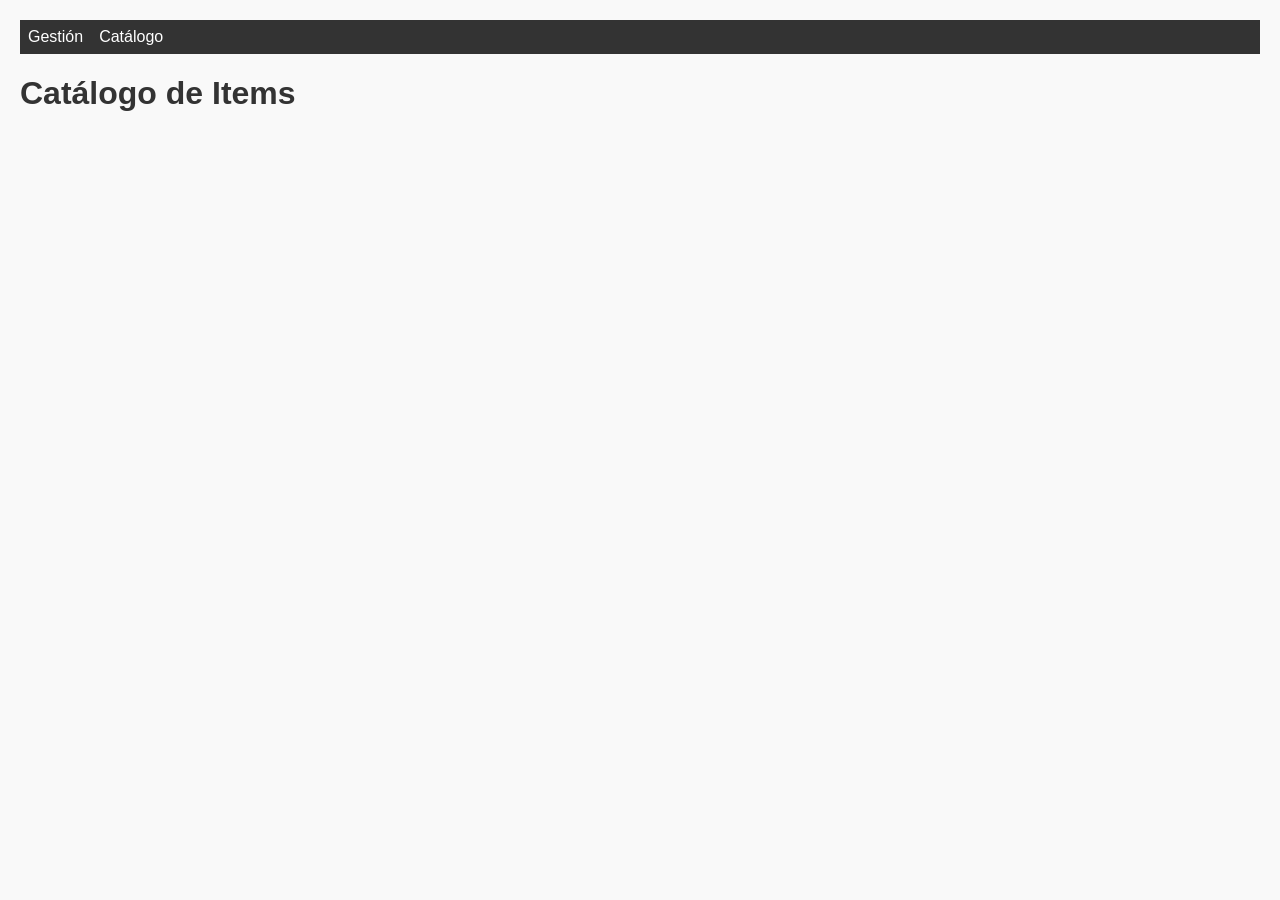
==== public/catalog.html @ 09b58790 "primer cambio" ====
<!DOCTYPE html>
<html lang="en">
<head>
    <meta charset="UTF-8">
    <meta name="viewport" content="width=device-width, initial-scale=1.0">
    <title>Catálogo</title>
    <link rel="stylesheet" href="./css/styles.css">
</head>
<body>
    <nav class="navbar">
        <ul>
            <li><a href="index.html">Gestión</a></li>
            <li><a href="catalog.html">Catálogo</a></li>
        </ul>
    </nav>

    <h1>Catálogo de Items</h1>

    <div id="catalogContainer" class="catalog-grid">
        <!-- Aquí se van a renderizar las tarjetas con los items -->
    </div>

    <script type="module" src="./js/catalog.js"></script>
</body>
</html>
---- public/css/styles.css ----
/* index.html */
body {
    font-family: Arial, sans-serif;
    margin: 20px;
    background: #f9f9f9;
}

h1 {
    color: #333;
}

form {
    margin-bottom: 20px;
}

input {
    padding: 8px;
    margin-right: 5px;
}

button {
    padding: 8px 12px;
    background: #007acc;
    color: white;
    border: none;
    cursor: pointer;
}

button:hover {
    background: #005fa3;
}

table {
    width: 100%;
    border-collapse: collapse;
    background: white;
}

th, td {
    border: 1px solid #ddd;
    padding: 8px;
    text-align: left;
}

/* Navbar */
.navbar {
    background: #333;
    padding: 0.5rem;
}

.navbar ul {
    list-style: none;
    display: flex;
    gap: 1rem;
    margin: 0;
    padding: 0;
}

.navbar a {
    color: white;
    text-decoration: none;
}

.navbar a:hover {
    text-decoration: underline;
}
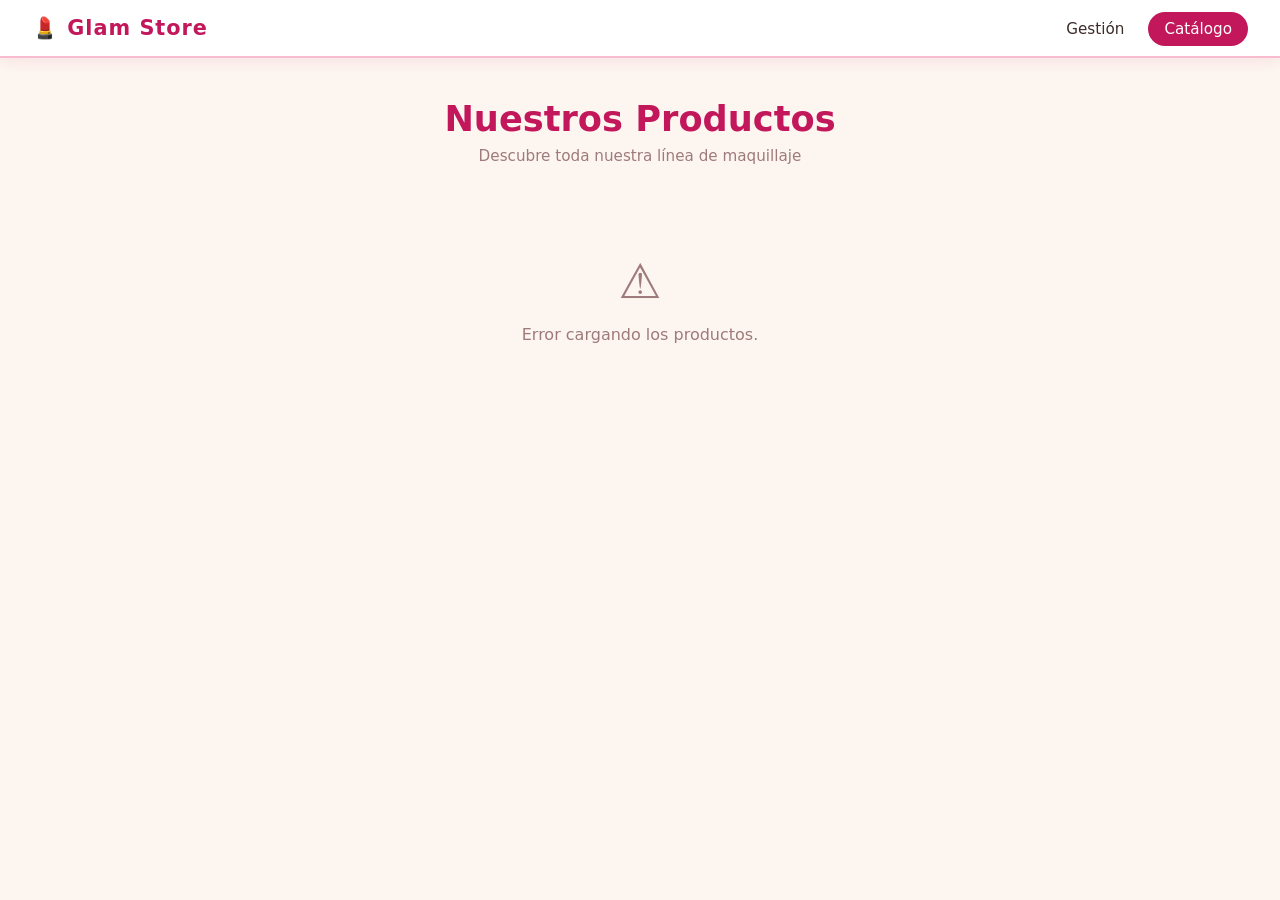
==== commit 635f59c9: "catalogo" ====
--- a/public/catalog.html
+++ b/public/catalog.html
@@ -1,25 +1,69 @@
 <!DOCTYPE html>
-<html lang="en">
+<html lang="es">
 <head>
-    <meta charset="UTF-8">
-    <meta name="viewport" content="width=device-width, initial-scale=1.0">
-    <title>Catálogo</title>
-    <link rel="stylesheet" href="./css/styles.css">
+  <meta charset="UTF-8">
+  <meta name="viewport" content="width=device-width, initial-scale=1.0">
+  <title>Catálogo — Glam Store</title>
+  <link rel="stylesheet" href="./css/styles.css">
 </head>
 <body>
-    <nav class="navbar">
-        <ul>
-            <li><a href="index.html">Gestión</a></li>
-            <li><a href="catalog.html">Catálogo</a></li>
-        </ul>
-    </nav>
+  <nav class="navbar">
+    <span class="navbar-brand">💄 Glam Store</span>
+    <ul>
+      <li><a href="index.html">Gestión</a></li>
+      <li><a href="catalog.html" class="active">Catálogo</a></li>
+    </ul>
+  </nav>
 
-    <h1>Catálogo de Items</h1>
+  <div class="page-header">
+    <h1>Nuestros Productos</h1>
+    <p>Descubre toda nuestra línea de maquillaje</p>
+  </div>
 
+  <div class="catalog-wrapper">
     <div id="catalogContainer" class="catalog-grid">
-        <!-- Aquí se van a renderizar las tarjetas con los items -->
+      <div class="loading">Cargando productos...</div>
     </div>
+  </div>
 
-    <script type="module" src="./js/catalog.js"></script>
+  <!-- MODAL DE DETALLE -->
+  <div id="modalOverlay" class="modal-overlay" role="dialog" aria-modal="true">
+    <div class="modal">
+      <div class="modal-header">
+        <div class="modal-title-area">
+          <span class="modal-title" id="modalName">—</span>
+          <span id="modalBadge"></span>
+        </div>
+        <button class="modal-close" id="modalClose" aria-label="Cerrar">✕</button>
+      </div>
+      <div class="modal-icon" id="modalIcon">💄</div>
+      <div class="modal-body">
+        <p class="modal-description" id="modalDescription">—</p>
+        <div class="modal-stats">
+          <div class="stat-item">
+            <div class="stat-label">💰 Precio</div>
+            <div class="stat-value price" id="modalPrice">—</div>
+          </div>
+          <div class="stat-item">
+            <div class="stat-label">📦 Stock</div>
+            <div class="stat-value" id="modalStock">—</div>
+          </div>
+          <div class="stat-item">
+            <div class="stat-label">🗂️ Categoría</div>
+            <div class="stat-value" id="modalCategory">—</div>
+          </div>
+          <div class="stat-item">
+            <div class="stat-label">📅 Fecha</div>
+            <div class="stat-value" id="modalDate">—</div>
+          </div>
+        </div>
+      </div>
+      <div class="modal-footer">
+        <button class="btn-modal-close" id="modalCloseBtn">Cerrar</button>
+      </div>
+    </div>
+  </div>
+
+  <script type="module" src="./js/catalog.js"></script>
 </body>
 </html>
--- a/public/css/styles.css
+++ b/public/css/styles.css
@@ -1,66 +1,381 @@
-/* index.html */
+*, *::before, *::after { box-sizing: border-box; margin: 0; padding: 0; }
+
+:root {
+  --bg: #fdf6f0;
+  --surface: #ffffff;
+  --card: #ffffff;
+  --accent: #c2185b;
+  --accent2: #f8bbd0;
+  --gold: #ad1457;
+  --text: #3d2b2b;
+  --text-muted: #9e7a7a;
+  --border: #f0d9e0;
+  --radius: 14px;
+  --shadow: 0 4px 20px rgba(194,24,91,0.08);
+}
+
 body {
-    font-family: Arial, sans-serif;
-    margin: 20px;
-    background: #f9f9f9;
-}
-
-h1 {
-    color: #333;
-}
-
-form {
-    margin-bottom: 20px;
-}
-
-input {
-    padding: 8px;
-    margin-right: 5px;
-}
-
-button {
-    padding: 8px 12px;
-    background: #007acc;
-    color: white;
-    border: none;
-    cursor: pointer;
-}
-
-button:hover {
-    background: #005fa3;
-}
-
-table {
-    width: 100%;
-    border-collapse: collapse;
-    background: white;
-}
-
-th, td {
-    border: 1px solid #ddd;
-    padding: 8px;
-    text-align: left;
-}
-
-/* Navbar */
+  font-family: 'Segoe UI', system-ui, sans-serif;
+  background: var(--bg);
+  color: var(--text);
+  min-height: 100vh;
+}
+
+/* NAVBAR */
 .navbar {
-    background: #333;
-    padding: 0.5rem;
-}
-
-.navbar ul {
-    list-style: none;
-    display: flex;
-    gap: 1rem;
-    margin: 0;
-    padding: 0;
-}
+  background: var(--surface);
+  padding: 0 2rem;
+  border-bottom: 2px solid var(--accent2);
+  display: flex;
+  align-items: center;
+  justify-content: space-between;
+  position: sticky;
+  top: 0;
+  z-index: 100;
+  box-shadow: 0 2px 16px rgba(194,24,91,0.1);
+}
+
+.navbar-brand {
+  font-size: 1.3rem;
+  font-weight: 700;
+  color: var(--accent);
+  letter-spacing: 1px;
+  padding: 1rem 0;
+}
+
+.navbar ul { list-style: none; display: flex; gap: 0.5rem; }
 
 .navbar a {
-    color: white;
-    text-decoration: none;
-}
-
-.navbar a:hover {
-    text-decoration: underline;
+  color: var(--text);
+  text-decoration: none;
+  padding: 0.5rem 1rem;
+  border-radius: 20px;
+  transition: all 0.2s;
+  font-size: 0.95rem;
+}
+
+.navbar a:hover, .navbar a.active {
+  background: var(--accent);
+  color: white;
+}
+
+/* ENCABEZADO */
+.page-header {
+  padding: 2.5rem 2rem 1.5rem;
+  text-align: center;
+}
+
+.page-header h1 {
+  font-size: 2.2rem;
+  color: var(--accent);
+  margin-bottom: 0.5rem;
+}
+
+.page-header p { color: var(--text-muted); font-size: 0.95rem; }
+
+/* GESTIÓN */
+.management-container {
+  max-width: 1000px;
+  margin: 0 auto;
+  padding: 2rem;
+}
+
+.form-card {
+  background: var(--surface);
+  border: 1px solid var(--border);
+  border-radius: var(--radius);
+  padding: 1.5rem;
+  margin-bottom: 2rem;
+  box-shadow: var(--shadow);
+}
+
+.form-card h2 { font-size: 1.1rem; color: var(--accent); margin-bottom: 1rem; }
+
+#itemForm {
+  display: grid;
+  grid-template-columns: 1fr 1fr;
+  gap: 0.75rem;
+}
+
+#itemForm .full-width { grid-column: 1 / -1; }
+
+input, select, textarea {
+  background: var(--bg);
+  border: 1.5px solid var(--border);
+  border-radius: 8px;
+  padding: 0.6rem 0.9rem;
+  color: var(--text);
+  font-size: 0.9rem;
+  width: 100%;
+  transition: border-color 0.2s;
+}
+
+input:focus, select:focus, textarea:focus {
+  outline: none;
+  border-color: var(--accent);
+}
+
+textarea { resize: vertical; min-height: 80px; }
+select option { background: white; }
+
+/* BOTONES */
+button { cursor: pointer; border: none; border-radius: 8px; font-size: 0.9rem; font-weight: 600; transition: all 0.2s; }
+
+#submitBtn {
+  background: var(--accent);
+  color: white;
+  padding: 0.65rem 1.5rem;
+  grid-column: 1 / -1;
+}
+
+#submitBtn:hover { background: #880e4f; transform: translateY(-1px); box-shadow: 0 4px 12px rgba(194,24,91,0.3); }
+#submitBtn:active { transform: translateY(0); }
+
+/* TABLA */
+.table-card {
+  background: var(--surface);
+  border: 1px solid var(--border);
+  border-radius: var(--radius);
+  overflow: hidden;
+  box-shadow: var(--shadow);
+}
+
+table { width: 100%; border-collapse: collapse; }
+thead { background: #fce4ec; }
+
+th {
+  padding: 0.9rem 1rem;
+  text-align: left;
+  font-size: 0.85rem;
+  text-transform: uppercase;
+  letter-spacing: 0.5px;
+  color: var(--accent);
+}
+
+td { padding: 0.85rem 1rem; border-top: 1px solid var(--border); font-size: 0.9rem; }
+tr:hover td { background: #fff5f8; }
+
+.btn-edit { background: #e8f5e9; color: #2e7d32; padding: 0.4rem 0.8rem; margin-right: 0.4rem; border-radius: 6px; }
+.btn-edit:hover { background: #c8e6c9; }
+.btn-delete { background: #fce4ec; color: var(--accent); padding: 0.4rem 0.8rem; border-radius: 6px; }
+.btn-delete:hover { background: #f8bbd0; }
+
+/* BADGES */
+.badge {
+  display: inline-block;
+  padding: 0.2rem 0.7rem;
+  border-radius: 20px;
+  font-size: 0.75rem;
+  font-weight: 700;
+}
+
+.badge-Clásico         { background: #f3e5f5; color: #7b1fa2; border: 1px solid #ce93d8; }
+.badge-Bestseller      { background: #fff8e1; color: #f57f17; border: 1px solid #ffcc02; }
+.badge-Nuevo           { background: #e8f5e9; color: #2e7d32; border: 1px solid #a5d6a7; }
+.badge-Esencial        { background: #e3f2fd; color: #1565c0; border: 1px solid #90caf9; }
+.badge-Edición\ Limitada { background: #fce4ec; color: #c2185b; border: 1px solid #f48fb1; }
+
+/* CATÁLOGO */
+.catalog-wrapper { max-width: 1200px; margin: 0 auto; padding: 0 2rem 3rem; }
+
+.catalog-grid {
+  display: grid;
+  grid-template-columns: repeat(auto-fill, minmax(270px, 1fr));
+  gap: 1.5rem;
+}
+
+/* CARDS */
+.item-card {
+  background: var(--card);
+  border: 1px solid var(--border);
+  border-radius: var(--radius);
+  padding: 1.4rem;
+  box-shadow: var(--shadow);
+  display: flex;
+  flex-direction: column;
+  gap: 0.75rem;
+  transition: transform 0.25s, box-shadow 0.25s, border-color 0.25s;
+  position: relative;
+  overflow: hidden;
+}
+
+.item-card::before {
+  content: '';
+  position: absolute;
+  top: 0; left: 0; right: 0;
+  height: 3px;
+  background: linear-gradient(90deg, var(--accent), #f48fb1);
+  opacity: 0;
+  transition: opacity 0.25s;
+}
+
+.item-card:hover { transform: translateY(-6px); box-shadow: 0 16px 40px rgba(194,24,91,0.15); border-color: var(--accent); }
+.item-card:hover::before { opacity: 1; }
+
+.card-icon {
+  font-size: 2.5rem;
+  text-align: center;
+  padding: 0.75rem;
+  background: #fce4ec;
+  border-radius: 10px;
+  transition: transform 0.25s;
+}
+
+.item-card:hover .card-icon { transform: scale(1.1); }
+
+.card-header { display: flex; justify-content: space-between; align-items: flex-start; gap: 0.5rem; }
+
+.card-name { font-size: 1rem; font-weight: 700; color: var(--text); line-height: 1.3; }
+
+.card-category {
+  font-size: 0.75rem;
+  color: var(--accent);
+  background: #fce4ec;
+  padding: 0.2rem 0.5rem;
+  border-radius: 4px;
+  white-space: nowrap;
+  font-weight: 600;
+}
+
+.card-price { font-size: 1.25rem; font-weight: 800; color: var(--accent); }
+.card-price span { font-size: 0.8rem; font-weight: 400; color: var(--text-muted); }
+
+.card-meta { display: flex; justify-content: space-between; align-items: center; font-size: 0.82rem; color: var(--text-muted); }
+
+.stock-indicator { display: flex; align-items: center; gap: 0.3rem; }
+.stock-dot { width: 8px; height: 8px; border-radius: 50%; }
+.stock-dot.in  { background: #4caf50; box-shadow: 0 0 5px #4caf50; }
+.stock-dot.low { background: #ff9800; box-shadow: 0 0 5px #ff9800; }
+.stock-dot.out { background: #e53935; box-shadow: 0 0 5px #e53935; }
+
+.card-btn {
+  background: var(--accent);
+  color: white;
+  padding: 0.6rem;
+  border-radius: 8px;
+  width: 100%;
+  text-align: center;
+  font-size: 0.88rem;
+  transition: background 0.2s, transform 0.15s, box-shadow 0.2s;
+  margin-top: auto;
+}
+
+.card-btn:hover { background: #880e4f; transform: scale(1.02); box-shadow: 0 4px 14px rgba(194,24,91,0.35); }
+.card-btn:active { transform: scale(0.98); }
+
+/* MODAL */
+.modal-overlay {
+  position: fixed;
+  inset: 0;
+  background: rgba(61,43,43,0.5);
+  backdrop-filter: blur(4px);
+  display: flex;
+  align-items: center;
+  justify-content: center;
+  z-index: 1000;
+  padding: 1rem;
+  opacity: 0;
+  pointer-events: none;
+  transition: opacity 0.25s;
+}
+
+.modal-overlay.active { opacity: 1; pointer-events: all; }
+
+.modal {
+  background: var(--surface);
+  border: 1px solid var(--border);
+  border-radius: 18px;
+  width: 100%;
+  max-width: 520px;
+  box-shadow: 0 24px 60px rgba(194,24,91,0.2);
+  transform: scale(0.9) translateY(20px);
+  transition: transform 0.25s;
+  overflow: hidden;
+}
+
+.modal-overlay.active .modal { transform: scale(1) translateY(0); }
+
+.modal-header {
+  background: linear-gradient(135deg, #fce4ec, #f8bbd0);
+  padding: 1.5rem;
+  display: flex;
+  justify-content: space-between;
+  align-items: flex-start;
+  border-bottom: 1px solid var(--border);
+}
+
+.modal-title-area { display: flex; flex-direction: column; gap: 0.5rem; }
+.modal-title { font-size: 1.3rem; font-weight: 700; color: var(--accent); }
+
+.modal-close {
+  background: none;
+  color: var(--text-muted);
+  font-size: 1.5rem;
+  width: 32px; height: 32px;
+  display: flex; align-items: center; justify-content: center;
+  border-radius: 50%;
+  transition: background 0.2s, color 0.2s;
+  flex-shrink: 0;
+}
+
+.modal-close:hover { background: var(--accent); color: white; }
+
+.modal-icon { font-size: 4rem; text-align: center; padding: 1.5rem; background: #fff5f8; }
+
+.modal-body { padding: 1.5rem; display: flex; flex-direction: column; gap: 1rem; }
+
+.modal-description {
+  color: var(--text-muted);
+  font-size: 0.95rem;
+  line-height: 1.7;
+  padding: 1rem;
+  background: var(--bg);
+  border-radius: 8px;
+  border-left: 3px solid var(--accent);
+}
+
+.modal-stats { display: grid; grid-template-columns: 1fr 1fr; gap: 0.75rem; }
+
+.stat-item { background: var(--bg); border-radius: 10px; padding: 0.75rem; }
+
+.stat-label {
+  font-size: 0.75rem;
+  color: var(--text-muted);
+  text-transform: uppercase;
+  letter-spacing: 0.5px;
+  margin-bottom: 0.25rem;
+}
+
+.stat-value { font-size: 1rem; font-weight: 700; color: var(--text); }
+.stat-value.price { color: var(--accent); }
+
+.modal-footer {
+  padding: 1rem 1.5rem;
+  border-top: 1px solid var(--border);
+}
+
+.btn-modal-close {
+  width: 100%;
+  padding: 0.7rem;
+  background: #fce4ec;
+  color: var(--accent);
+  border-radius: 8px;
+  font-size: 0.9rem;
+  font-weight: 700;
+  transition: background 0.2s;
+}
+
+.btn-modal-close:hover { background: #f8bbd0; }
+
+/* ESTADO VACÍO */
+.empty-state { text-align: center; padding: 4rem 2rem; color: var(--text-muted); }
+.empty-state .icon { font-size: 3rem; margin-bottom: 1rem; }
+
+.loading { text-align: center; padding: 3rem; color: var(--text-muted); font-size: 1.1rem; }
+
+/* RESPONSIVE */
+@media (max-width: 600px) {
+  #itemForm { grid-template-columns: 1fr; }
+  .management-container, .catalog-wrapper { padding: 1rem; }
+  .modal-stats { grid-template-columns: 1fr; }
 }
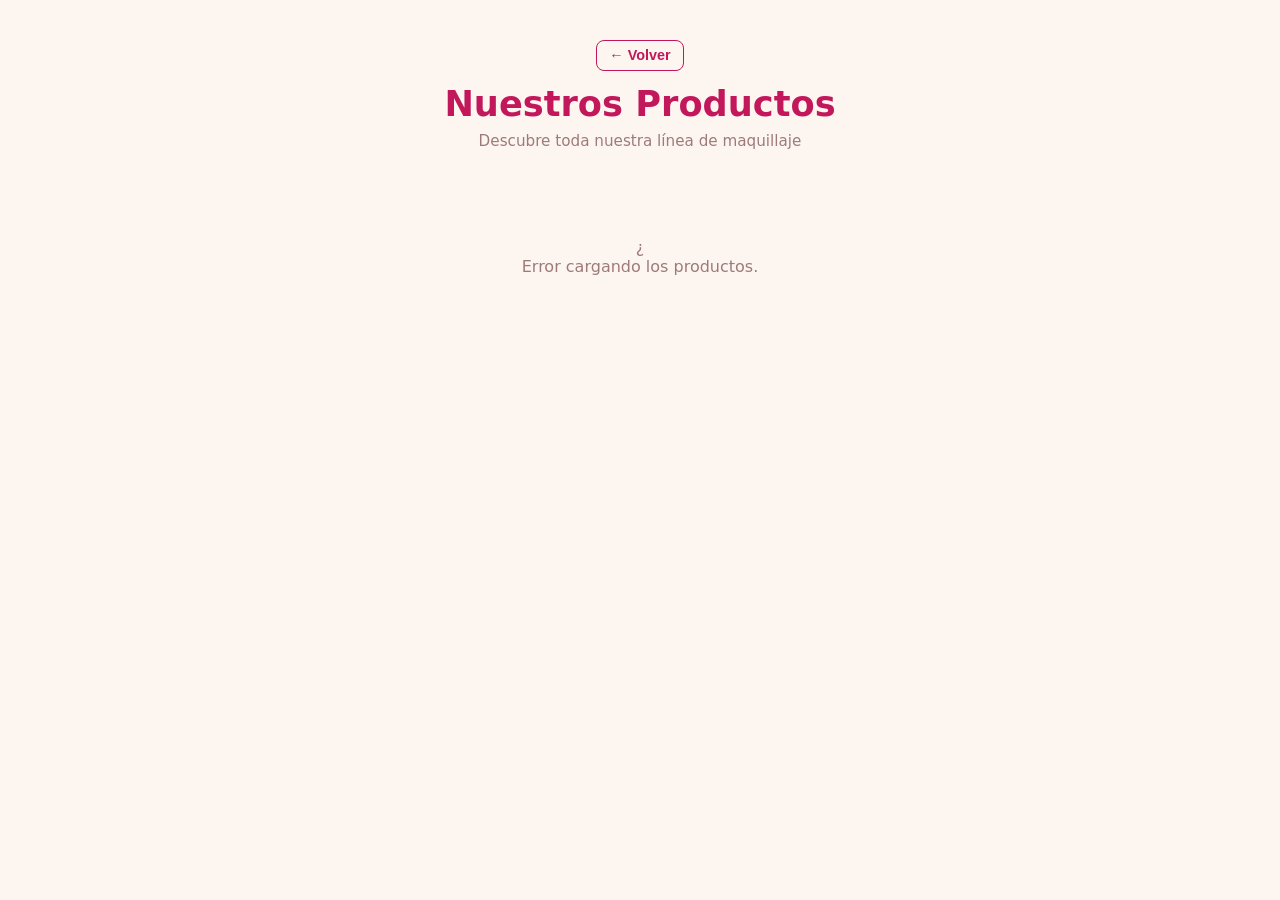
==== commit 8cef2859: ":)" ====
--- a/public/catalog.html
+++ b/public/catalog.html
@@ -3,19 +3,13 @@
 <head>
   <meta charset="UTF-8">
   <meta name="viewport" content="width=device-width, initial-scale=1.0">
-  <title>Catálogo — Glam Store</title>
+  <title>Catálogo — JM STORE</title>
   <link rel="stylesheet" href="./css/styles.css">
 </head>
 <body>
-  <nav class="navbar">
-    <span class="navbar-brand">💄 Glam Store</span>
-    <ul>
-      <li><a href="index.html">Gestión</a></li>
-      <li><a href="catalog.html" class="active">Catálogo</a></li>
-    </ul>
-  </nav>
 
   <div class="page-header">
+    <button class="btn-back" onclick="window.location.href='index.html'">← Volver</button>
     <h1>Nuestros Productos</h1>
     <p>Descubre toda nuestra línea de maquillaje</p>
   </div>
@@ -36,24 +30,24 @@
         </div>
         <button class="modal-close" id="modalClose" aria-label="Cerrar">✕</button>
       </div>
-      <div class="modal-icon" id="modalIcon">💄</div>
+      <div class="modal-icon" id="modalIcon"></div>
       <div class="modal-body">
         <p class="modal-description" id="modalDescription">—</p>
         <div class="modal-stats">
           <div class="stat-item">
-            <div class="stat-label">💰 Precio</div>
+            <div class="stat-label">Precio</div>
             <div class="stat-value price" id="modalPrice">—</div>
           </div>
           <div class="stat-item">
-            <div class="stat-label">📦 Stock</div>
+            <div class="stat-label">Stock</div>
             <div class="stat-value" id="modalStock">—</div>
           </div>
           <div class="stat-item">
-            <div class="stat-label">🗂️ Categoría</div>
+            <div class="stat-label">Categoría</div>
             <div class="stat-value" id="modalCategory">—</div>
           </div>
           <div class="stat-item">
-            <div class="stat-label">📅 Fecha</div>
+            <div class="stat-label">Fecha</div>
             <div class="stat-value" id="modalDate">—</div>
           </div>
         </div>
--- a/public/css/styles.css
+++ b/public/css/styles.css
@@ -118,7 +118,7 @@
 textarea { resize: vertical; min-height: 80px; }
 select option { background: white; }
 
-/* BOTONES */
+/* BOTONES BASE */
 button { cursor: pointer; border: none; border-radius: 8px; font-size: 0.9rem; font-weight: 600; transition: all 0.2s; }
 
 #submitBtn {
@@ -182,6 +182,63 @@
   display: grid;
   grid-template-columns: repeat(auto-fill, minmax(270px, 1fr));
   gap: 1.5rem;
+}
+
+/* ── FILTRO POR CATEGORÍAS ─────────────────────────────── */
+.filter-bar {
+  display: flex;
+  flex-wrap: wrap;
+  gap: 0.6rem;
+  justify-content: center;
+  margin-bottom: 1.75rem;
+  padding: 1.25rem 1.5rem;
+  background: var(--surface);
+  border: 1px solid var(--border);
+  border-radius: var(--radius);
+  box-shadow: var(--shadow);
+}
+
+.filter-btn {
+  display: inline-flex;
+  align-items: center;
+  gap: 0.4rem;
+  padding: 0.5rem 1.2rem;
+  border-radius: 30px;
+  border: 1.5px solid var(--border) !important; /* override global button { border: none } */
+  background: var(--bg);
+  color: var(--text-muted);
+  font-size: 0.88rem;
+  font-weight: 600;
+  cursor: pointer;
+  transition: all 0.2s;
+  white-space: nowrap;
+  line-height: 1;
+}
+
+.filter-btn:hover {
+  border-color: var(--accent) !important;
+  color: var(--accent);
+  background: #fce4ec;
+  transform: translateY(-1px);
+  box-shadow: 0 3px 10px rgba(194,24,91,0.15);
+}
+
+.filter-btn--active {
+  background: var(--accent) !important;
+  color: white !important;
+  border-color: var(--accent) !important;
+  box-shadow: 0 4px 14px rgba(194,24,91,0.35);
+}
+
+.filter-btn--active:hover {
+  background: #880e4f !important;
+  border-color: #880e4f !important;
+  color: white !important;
+}
+
+.filter-icon {
+  font-size: 1rem;
+  line-height: 1;
 }
 
 /* CARDS */
@@ -378,4 +435,174 @@
   #itemForm { grid-template-columns: 1fr; }
   .management-container, .catalog-wrapper { padding: 1rem; }
   .modal-stats { grid-template-columns: 1fr; }
+  .filter-bar { padding: 1rem; gap: 0.5rem; }
+  .filter-btn { font-size: 0.82rem; padding: 0.4rem 0.9rem; }
+}
+
+/* PANTALLA DE BIENVENIDA */
+.welcome-screen {
+  min-height: calc(100vh - 64px);
+  display: flex;
+  align-items: center;
+  justify-content: center;
+  padding: 2rem;
+}
+
+.welcome-screen.hidden { display: none; }
+.management-hidden { display: none; }
+
+.welcome-content {
+  text-align: center;
+  max-width: 860px;
+  width: 100%;
+}
+
+.welcome-logo {
+  font-size: 4rem;
+  margin-bottom: 1rem;
+  animation: float 3s ease-in-out infinite;
+}
+
+@keyframes float {
+  0%, 100% { transform: translateY(0); }
+  50%       { transform: translateY(-10px); }
+}
+
+.welcome-title {
+  font-size: 2.4rem;
+  color: var(--accent);
+  font-weight: 800;
+  margin-bottom: 0.5rem;
+}
+
+.welcome-subtitle {
+  color: var(--text-muted);
+  font-size: 1rem;
+  margin-bottom: 2.5rem;
+}
+
+.welcome-actions {
+  display: grid;
+  grid-template-columns: repeat(3, 1fr);
+  gap: 1.25rem;
+}
+
+.welcome-btn {
+  display: flex;
+  flex-direction: column;
+  align-items: center;
+  gap: 0.5rem;
+  padding: 2rem 1.5rem;
+  background: var(--surface);
+  border: 2px solid var(--border) !important;
+  border-radius: 18px;
+  box-shadow: var(--shadow);
+  cursor: pointer;
+  transition: all 0.25s;
+  text-align: center;
+}
+
+.welcome-btn:hover {
+  transform: translateY(-6px);
+  border-color: var(--accent) !important;
+  box-shadow: 0 16px 40px rgba(194,24,91,0.18);
+}
+
+.welcome-btn:hover .welcome-btn-icon { transform: scale(1.2); }
+
+.welcome-btn-icon {
+  font-size: 2.5rem;
+  transition: transform 0.25s;
+  line-height: 1;
+}
+
+.welcome-btn-label {
+  font-size: 1.1rem;
+  font-weight: 800;
+  color: var(--accent);
+}
+
+.welcome-btn-desc {
+  font-size: 0.82rem;
+  color: var(--text-muted);
+  font-weight: 400;
+}
+
+/* BOTÓN VOLVER */
+.btn-back {
+  background: none;
+  color: var(--accent);
+  font-size: 0.9rem;
+  font-weight: 700;
+  padding: 0.4rem 0.8rem;
+  border-radius: 8px;
+  border: 1.5px solid var(--accent) !important;
+  margin-bottom: 0.75rem;
+  transition: all 0.2s;
+  display: inline-block;
+}
+
+.btn-back:hover {
+  background: var(--accent);
+  color: white;
+}
+
+@media (max-width: 650px) {
+  .welcome-actions { grid-template-columns: 1fr; }
+  .welcome-title { font-size: 1.8rem; }
+}
+
+/* IMAGEN EN CARDS DEL CATÁLOGO */
+.card-image {
+  padding: 0;
+  background: none;
+  border-radius: 10px;
+  overflow: hidden;
+  height: 160px;
+}
+
+.card-image img {
+  width: 100%;
+  height: 100%;
+  object-fit: cover;
+  border-radius: 10px;
+  transition: transform 0.3s;
+}
+
+.item-card:hover .card-image img {
+  transform: scale(1.05);
+}
+
+.card-no-image {
+  height: 160px;
+  background: linear-gradient(135deg, #fce4ec, #f8bbd0);
+  border-radius: 10px;
+}
+
+@media (max-width: 650px) {
+  .welcome-actions { grid-template-columns: 1fr; }
+  .welcome-title { font-size: 1.8rem; }
+}
+
+/* TÍTULO BIENVENIDA - MODERNO CON SOMBRA Y BRILLO */
+.welcome-logo {
+  font-size: 3.8rem;
+  font-weight: 900;
+  letter-spacing: 6px;
+  text-transform: uppercase;
+  background: linear-gradient(135deg, #c2185b 0%, #f06292 50%, #c2185b 100%);
+  -webkit-background-clip: text;
+  -webkit-text-fill-color: transparent;
+  background-clip: text;
+  filter: drop-shadow(0 4px 12px rgba(194,24,91,0.35));
+  position: relative;
+  display: inline-block;
+  animation: shimmer 3s ease-in-out infinite;
+  background-size: 200% auto;
+}
+
+@keyframes shimmer {
+  0%   { background-position: 0% center; }
+  50%  { background-position: 100% center; }
+  100% { background-position: 0% center; }
 }
